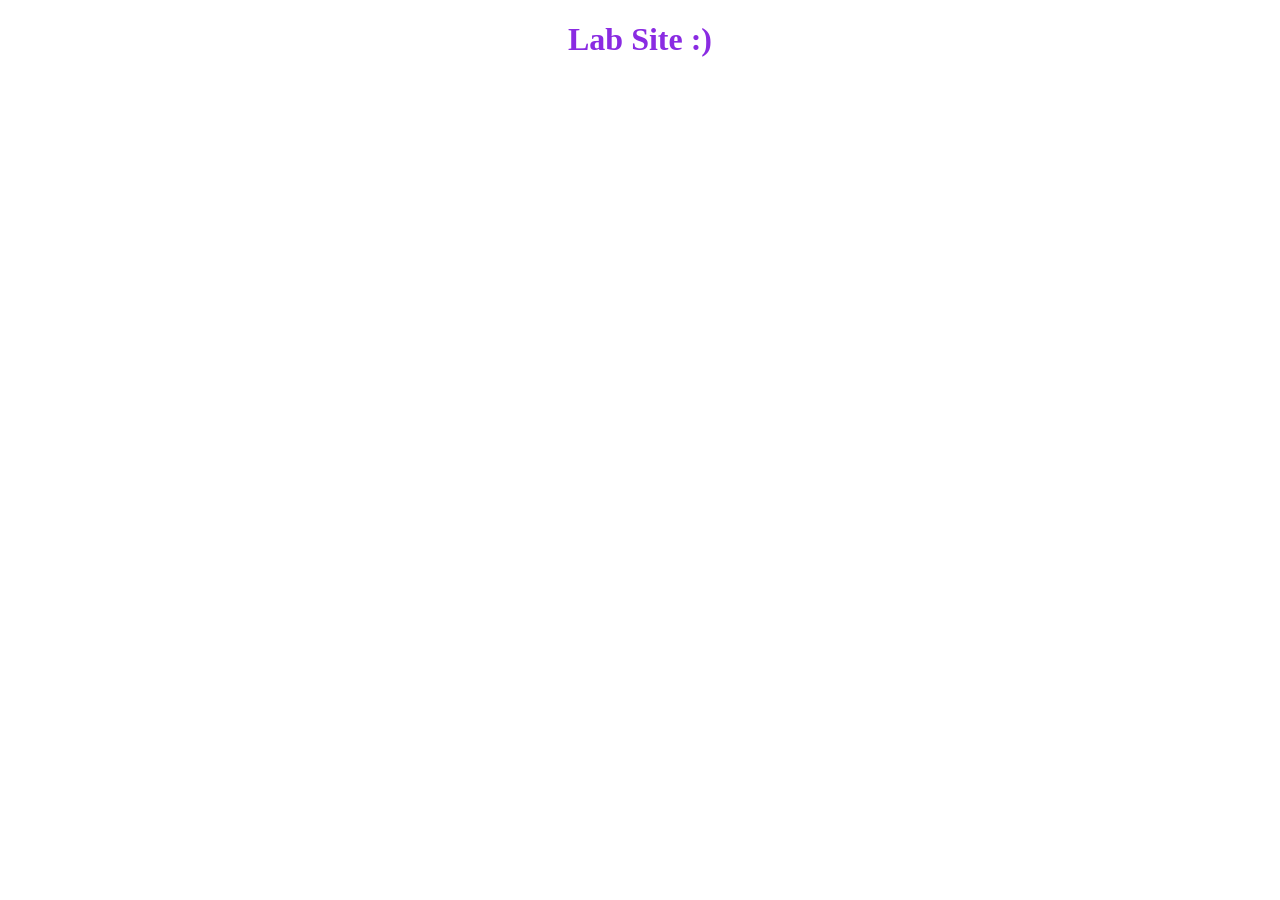
==== index.html @ 25521c97 "Create basic lab site landing page Added stuff" ====
<!DOCTYPE html>
<html lang="en">
<head>
    <meta charset="UTF-8">
    <meta name="viewport" content="width=device-width, initial-scale=1.0">
    <title>Document</title>
    <link rel="stylesheet" href="./styles.css"> 
</head>
<body>
    <h1>Lab Site :)</h1>
</body>
</html>
---- styles.css ----
h1{
    text-align: center;
    color: blueviolet;
}
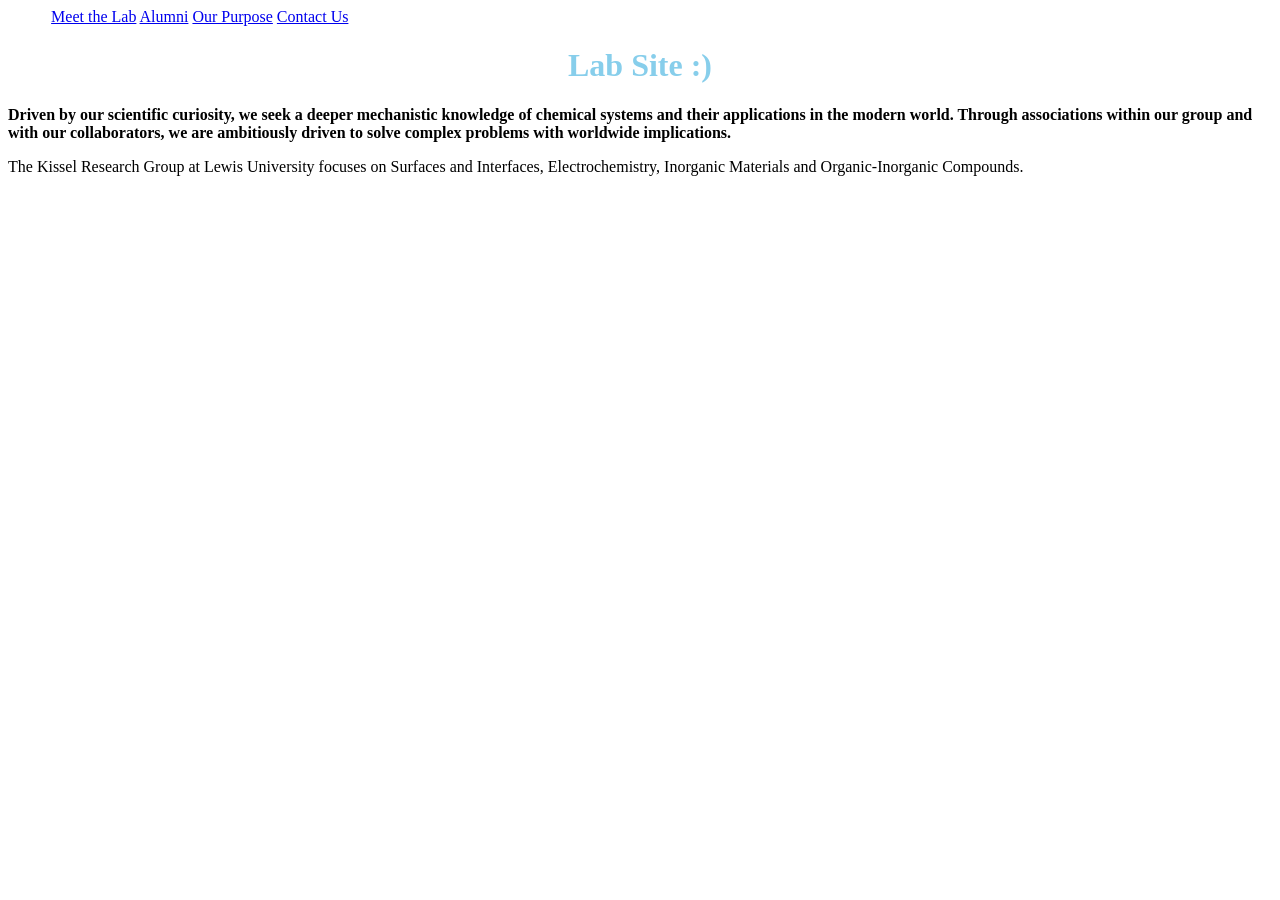
==== commit a97e16a4: "Add multi-page Kissel Lab site Add pages for the lab, alumni, purpose, and contact information, alon" ====
--- a/index.html
+++ b/index.html
@@ -1,12 +1,36 @@
-<!DOCTYPE html>
 <html lang="en">
+
 <head>
     <meta charset="UTF-8">
     <meta name="viewport" content="width=device-width, initial-scale=1.0">
-    <title>Document</title>
-    <link rel="stylesheet" href="./styles.css"> 
+    <title>Kissel Lab</title>
+    <link rel="stylesheet" href="/css/styles.css">
 </head>
+
 <body>
-    <h1>Lab Site :)</h1>
+
+    <div class="nav">
+        <a href="./index.html" class = "active">Home</a>
+        <a href="./meet-the-lab.html">Meet the Lab</a>
+        <a href="./alumni.html">Alumni</a>
+        <a href="./purpose.html">Our Purpose</a>
+        <a href="./contact.html">Contact Us</a>
+    </div>
+    <main>
+        <h1>Lab Site :)</h1>
+        <p>
+            <strong>
+                Driven by our scientific curiosity, we seek a deeper mechanistic knowledge of chemical systems and their
+                applications in the modern world. Through associations within our group and with our collaborators, we
+                are ambitiously driven to solve complex problems with worldwide implications.
+            </strong>
+        </p>
+        <p>
+            The Kissel Research Group at Lewis University focuses on Surfaces and Interfaces, Electrochemistry,
+            Inorganic Materials and Organic-Inorganic Compounds.
+        </p>
+        
+    </main>
 </body>
+
 </html>
--- a/css/styles.css
+++ b/css/styles.css
@@ -0,0 +1,59 @@
+header{
+    margin: 2%;
+    text-align: center;
+}
+
+h1{
+    text-align: center;
+    color: skyblue;
+}
+
+a.active{
+    text-decoration: none;
+    color: white;
+}
+
+
+
+.btn{
+    padding: 0rem;
+    border-radius: 6px;
+    color: black;
+    background-color:red;
+    padding: .5rem 3rem;
+    text-decoration: none;
+}
+
+
+
+
+.btn:hover{
+    color: white;
+    background-color: black;
+    cursor: pointer;
+}
+
+.box-buttons{
+    margin: 1%;
+}
+
+button.active{
+    padding: 0rem;
+    border-radius: 6px;
+    padding: .5rem 3rem;
+    color: white;
+    background-color: purple;
+}
+
+.buttons{
+    display: flex;
+    justify-content: center;
+    gap: 12px;
+}
+
+.buttons button{
+   align-items: center;
+}
+
+
+
